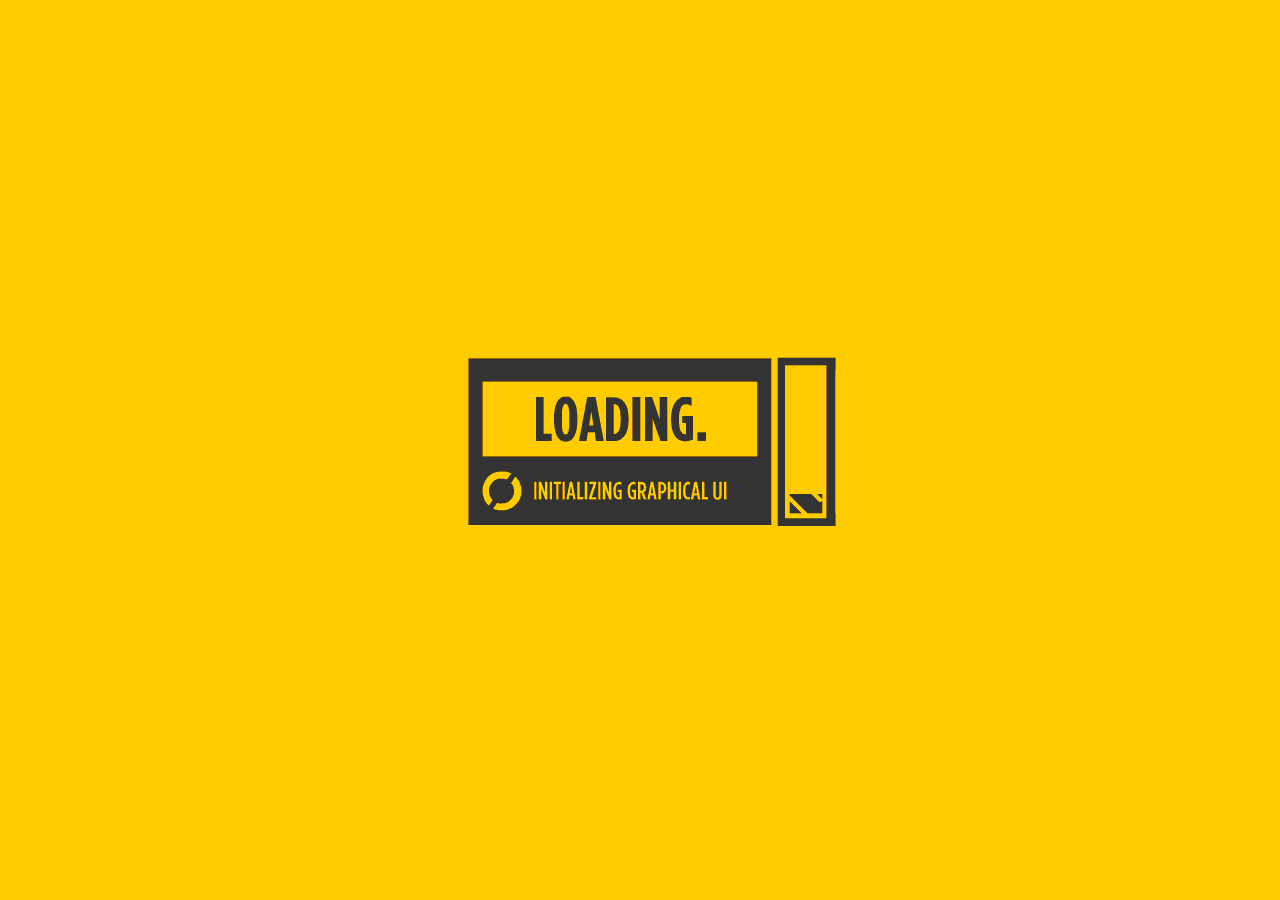
==== index.html @ b1a027e2 "loader added" ====
<!DOCTYPE html>
<html lang="en">

<head>
	<meta charset="utf-8">
	<meta name="viewport" content="width=device-width, initial-scale=1.0">
	<meta property="og:title" content="Home">
	<link rel="stylesheet" href="https://stackpath.bootstrapcdn.com/font-awesome/4.7.0/css/font-awesome.min.css" integrity="sha384-wvfXpqpZZVQGK6TAh5PVlGOfQNHSoD2xbE+QkPxCAFlNEevoEH3Sl0sibVcOQVnN" crossorigin="anonymous">
	 <link rel="stylesheet" href="https://cdnjs.cloudflare.com/ajax/libs/animate.css/4.1.1/animate.min.css">
	 <link rel="stylesheet" href="https://cdnjs.cloudflare.com/ajax/libs/materialize/1.0.0/css/materialize.min.css">

    <link rel="stylesheet" href="style.css" class="">
    <link rel="shortcut icon" href="Images/ULogo%20black.png" type="image/x-icon">

	<title>Umedia-Home</title>

	<!--  -->
<script>
        window.setTimeout(myfunction,4500);
        function myfunction(){
            document.getElementById("loader").style.display="none";
            document.getElementById("whole").style.display="block";
        }
     
    </script>


</head>

<body>
 <div id="loader">
    <img class="centerr" src="Images/loader.gif" alt="">
</div>

<div id="whole">
  
                                                        
                                                            <!--navigation bar-->
                                                            
                                                            
<section>                                                        
  <nav>
    <div class="nav-wrapper">
      <a href="index.html" class="brand-logo "><img src="Images/umediaa%20logo.png" alt="brandlogo"></a>
      <a href="#" data-target="mobile-demo" class="sidenav-trigger"><i class="fa fa-bars fa-2x" aria-hidden="true"></i></a>
      <ul class="right hide-on-med-and-down navcont">
        <li ><a href="index.html">Home </a></li>
        <li ><a href="#about">About Us </a></li>
        <li ><a href="#service">Service </a></li>
        <li ><a href="#contact_us">Contact Us </a></li>
      </ul>
    </div>
  </nav>

  <ul class="sidenav" id="mobile-demo">
        <li> <a href="index.html">Home</a></li>
        <li> <a href="#about">About Us</a></li>
        <li> <a href="#service">Service</a></li>
        <li> <a href="#contact_us">Contact Us</a></li>
  </ul>
  
  
  
  

<div class="container main">
   <div class="imlogo ">
       <img src="Images/ULogo%20black.png" width="200px;" alt="headerlogo" class="animate__animated animate__tada animate__infinite animate__slower">
   </div>
   <div class="maincontant" >
    <h3>Do You Want To Build Your Online Presence?</h3>
    <br>
    <p>
        Welcome to Umediaa. We are determined to make your online <br>presence succesful. Our only question is will be yours?
    </p>
    </div>
    </div>
	

</section>

                                                        <!--end of nevigation and header-->


<br>





                                                            <!--about us section-->
                                                            
                                                            
                                                            

<div class="about" id="about">

<div class="row container center">
       <div class="section center">
           <h1 class="header">About <span style="color: #ffba08;">U</span>s</h1>
</div>
        <div class="col l5 s12 aboutimg">
            <img src="Images/A.png" width="350px" height="300px" alt="aboutusimg">
        </div>
        <div class="col l7 s12 aboutcontant">
        <p >Umediaa defines that We stand by you to flourish your business and you, which evolved into A+ innovative digital experience across various industries. Whose vision is to be the inspiration of imaginative innovation composed for YOU.
</p>
        <br>
            <p>We bring together</p> <br>
            <p><span> <p  style="color: #ffba08; font-size: 2em;" class="animate__animated animate__pulse animate__infinite animate__fast">Strategy, Creativity, Relatable <span style="color: white;">&</span> Innovation</p></span></p>
        </div>
        
    </div>
</div>

                                                            <!--end of about us-->



<br>
<br>
                                
                                                            <!--our service section-->
                                                            
                                                            
                                                            

<h1 style="text-align: center; color: white;" id="service"> <span style="color:#ffba08;">O</span>ur Services</h1>
<p style="text-align: center; color: white; font-size: 1.7em">We will make your brand Famous.</p>
<br>
<div class="row container" >
    
    <div class="col l4 s12 service">
           <div class="title">
            <div class="seriviceicon" style="text-align: center; color: #ffba08;">
          <i class="fa fa-picture-o fa-4x animate__animated animate__pulse animate__infinite animate__slow" aria-hidden="true"></i>
          </div>
           <h5 style="color: white;">Campaign Production</h5>
       </div>
       <div class="ptag">
           <p>As a creative agency, we produce compiled content based on our client's need, whether graphic or writing, even a video that engages all.
</p>
       </div>
        
    </div>
     <div class="col l4 s12 service">
           <div class="title">
           <div class="seriviceicon" style="text-align: center; color: #ffba08;">
          <i class="fa fa-users fa-4x animate__animated animate__pulse animate__infinite animate__slow " aria-hidden="true"></i>
          </div>
           <h5 style="color: white;">Social Media Managment</h5>
       </div>
       <div class="ptag">
           <p>We customize and implement it with an advanced strategy to build a strong brand presence on social media to lead sales and traffic.</p>
       </div>
    
    
    
    </div>
        <div class="col l4 s12 service">
       <div class="title">
         <div class="seriviceicon" style="text-align: center; color: #ffba08;">
          <i class="fa fa-handshake-o fa-4x  animate__animated animate__pulse animate__infinite animate__slow" aria-hidden="true"></i>
          </div>
           <h5 style="color: white;">Influencer  Marketing</h5>
       </div>
        <div class="ptag ">
           <p>We help you connect with the top social media influencers, vloggers, and content creators to engage your target audiences.</p>
       </div>
        
    </div>
   
</div>
   <br>
   <br>
    <div class="row container row2" >
 
       
        <div class="col l6 s12 service lastrow ">
       <div class="title">
           <div class="seriviceicon" style="text-align: center; color: #ffba08;">
          <i class="fa fa-globe fa-4x animate__animated animate__pulse animate__infinite animate__slow " aria-hidden="true"></i>
          </div>
           <h5 style="color: white;">Search Engine Optimization</h5>
       </div>
        <div class="ptag">
           <p>We enhance your visibility and increase organic traffic with Result-Driven SEO techniques.</p>
       </div>
        
    </div>
       
    
     <div class="col l6 s12 service ">
           <div class="title">
            <div class="seriviceicon" style="text-align: center; color: #ffba08;">
          <i class="fa fa-code fa-4x animate__animated animate__pulse animate__infinite animate__slow" aria-hidden="true"></i>
          </div>
           <h5 style="color: white;">Website Development</h5>
       </div>
        <div class="ptag">
           <p>We're a website design and development agency focused on delivering creative and best quality solutions. To get more sights and clicks on your website.</p>
       </div>
        
    </div>
   
    </div>
                                                        <!--    end of our services-->
    
    
    
    
   <br>
   <br>
   <br> 
                                                         <!--    Portfolio     -->

<h1 style="text-align: center; color: white;" id="portid">P<span style="color:#ffba08; ">o</span>rtf<span style="color:#ffba08; ">o</span>li<span style="color:#ffba08; ">o</span></h1>
<div class="portfolio">
 <video src="Images/finalvideo.mp4" autoplay muted loop playsinline class="responsive-video"></video>
 <br>
 <br>
 <div class="buttonvideo">
 <p style="color: #ffba08;">
 <a href="portfolio.html" class="waves-effect waves-light btn-large porbutn"><i class="fa fa-hand-o-right fa-4x " aria-hidden="true"></i> Check More</a>
 </p>
</div>
</div>
   <br>
   <br>
   <br> 

                                                                   
                                                                
                                                                    <!--Our Client-->
                                                                   
    <div class="clients">
       <h1 style="text-align: center; color: white;" id="serviceid"> <span style="color:#ffba08;">O</span>ur Clients</h1>
       <br>
        
       <div class="row container" >
        
         <div class="col l4 s12 clientimg ">
         <img src="Images/GoodDot%20Vegicken%20Green%20Final.png" alt="img">
          
           </div>
           <div class="col l4 s12 clientimg">
         <img src="Images/PNG.png"  alt="img">
          
           </div>
        
        <div class="col l4 s12 clientimg">
         <img src="Images/logo-1.png"  alt="img">
          
           </div>
        
        

        </div> 
        
        <br>
             <div class="row container" >
        
         <div class="col l4 s12 clientimg" id="spotlight">
         <div class="boximg">
         <img src="Images/Spotlight%20with%20Kt%20Logo%20(1).png" alt="img">
          </div>
           </div>
           <div class="col l4 s12 clientimg">
         <img src="Images/Logoc-min.png"  alt="img">
          
           </div>
        
        <div class="col l4 s12 clientimg">
         <img src="Images/Swift_Logo_PNG.png"  alt="img">
          
           </div>
        
        

        </div> 
           
        
    </div>                                                                                                    
          <br>
                                                                  
       <br>                                                         
                                                                   
                                                                   
                                                                   
                                                                    <!--footer-->





<div class="foot" id="contact_us">
   <div class="topic">
       <h1>We <i class="fa fa-heart fa-1x animate__animated animate__pulse animate__infinite animate__faster" aria-hidden="true"></i> to Socialize</h1>
   </div>
   <br>
   <div class="topicon">
       <p><a href="https://www.facebook.com/umediaa.inc" target="_blank"><img src="Images/facebook.png" alt="facebook"></a> <a href="https://www.instagram.com/umediaaofficial/" target="_blank"><img src="Images/instagram.png" alt="insta"></a> <a href="https://twitter.com/mediaa_u" target="_blank"><img src="Images/twitter.png" alt="twitter"></a><br></p><br><br>
       <h5>Call us or drop a message on What's app for join us</h5>
        <h6><a href="tel: +918700910434">8700910434  <i class="fa fa-phone fa-1x" aria-hidden="true"></i></a></h6>
       
   </div>
   
</div>

<div class="blackfoot">
   <br>
    <div class="copy">
        <p>© - 2020 | Umediaa™ <br> All Rights Reserved | Privacy Policy | Terms & Conditions</p>
        <p>Made with <i class="fa fa-bolt fa-1x animate__animated animate__pulse animate__infinite animate__faster" aria-hidden="true" style="color: #ffba08;"></i> by <a href="https://github.com/sahil8700" style="text-decoration: none; color: darkgray;" target="_blank">Bhavuk Sagar</a></p>
    </div>
    <br>
</div>
	
	
	<div class="fixed-action-btn">
  <a class="btn-floating btn-large">
    <i class="fa fa-mobile" aria-hidden="true"></i>
  </a>
  <ul>
    <li><a href="tel: +918700910434" class="btn-floating red"><i class="fa fa-phone" aria-hidden="true"></i></a></li>
    <li><a href="mailto: singhshivangi2992@gmail.com" class="btn-floating blue darken-1" target="_blank"><i class="fa fa-envelope" aria-hidden="true"></i></a></li>
    <li><a href="https://wa.me/+918700910434" class="btn-floating green"><i class="fa fa-whatsapp " aria-hidden="true"></i></a></li>
  </ul>
</div>
	
	
	<script src="https://cdnjs.cloudflare.com/ajax/libs/jquery/3.5.1/jquery.js" integrity="sha512-WNLxfP/8cVYL9sj8Jnp6et0BkubLP31jhTG9vhL/F5uEZmg5wEzKoXp1kJslzPQWwPT1eyMiSxlKCgzHLOTOTQ==" crossorigin="anonymous"></script>
	<script src="sc.js"></script>
	<script src="https://cdnjs.cloudflare.com/ajax/libs/jquery/1.11.3/jquery.min.js"></script>
	<script src="https://cdnjs.cloudflare.com/ajax/libs/twitter-bootstrap/3.3.5/js/bootstrap.min.js"></script>
	    <script src="https://cdnjs.cloudflare.com/ajax/libs/materialize/1.0.0/js/materialize.min.js"></script>
	<script>
      
	</script>
    </div>

</body>

</html>
---- style.css ----
@import url('https://fonts.googleapis.com/css2?family=Roboto+Condensed:wght@300;400&display=swap');
*{
    margin: 0px;
    padding: 0px;
    box-sizing: border-box;
    position: relative;
   font-family:'Roboto Condensed', sans-serif;
    font-size: 0.99em;
}

html{
    scroll-behavior: smooth;
}
body{
    background-color: black;
}
#loader{
    display: block;
    height: 100vh;
    width: 100hh;
    background: #ffcc00;
    overflow: hidden;
}
.centerr{
 position: absolute;
  top: 0;
  bottom: 0;
  left: 0;
  right: 0;
  margin: auto;
}

#whole{
    display: none;
}
nav{
    background: none;
}
.sidenav{
    background: black;
}
.sidenav li a{
    color: white;
}
.right li a{
    color: black;
}
.nav-wrapper a img{
    width: 150px;
    margin-left: 35px;
    margin-top: 10px;
}
.nav-wrapper a i{
    color: black;
}
.navcont{
    margin-right: 40px;
}
section{
    background: url(Images/background-compressed.jpg);
    background-size: cover;
    width: 100%;
    height: 720px;
    overflow: hidden;
}
.main .imlogo img{
    margin-top: 100px;
    margin-bottom: 0px;
    margin-left: auto;
    margin-right: auto;
    display: block;
}
.main h3{
    margin-top: 90px;
    text-align: center;
    font-family: futura;
}
.main p{
    text-align: center;
    font-size: 20px;
}

.main input{
    width: 220px;
    height: 30px;
    border-radius: 10px;
    text-align: center;
    position: absolute;
    right: 50%;
}

.main button{
    background-color: black;
    height: 30px;
    width: 90px;
    border-radius: 10px;
    color: yellow;
     position: absolute;
    right: 42%;
}
.header{
    color: white;
}
.aboutcontant{
    display: inline;
     width: 100%;
    margin-top: 65px;
}
.aboutimg{
    margin-top: 35px;
    
}

.aboutcontant p{
   padding-left: 20px;
    color: white;
    font-size: 1.4em;
    text-align: center;
}
.service .title{
    padding: 10px;
}
.service .title h5{
    
    font-size: 2.0em;
}

.ptag p{
    text-align: center;
    color: white;
    font-size: 1.2em;
}
.pforinf{
    margin-top: 30px;
}
.lastrow{
   margin-top: 20px;
}
.portfolio video{
    opacity: 0.5;
    object-fit: cover;
    width: 100%;

    
}

.clientimg img{
    color: gray;
    padding: 15px;
    margin-left: 40px;
    transition: transform .2s;
    filter: grayscale(100%);
}
.clientimg img:hover{
    transform: scale(1.2);
    overflow: hidden;
    filter:grayscale(0);
    
}

#spotlight{
    margin-top: 30px;
}
.buttonvideo{
    text-align: center;
    
}
.buttonvideo a{
    background: #ffba08;
    color: black;
    border-radius: 10px;
}
.buttonvideo a:hover{
    background-color: darkgoldenrod;
}

#lastone{
    position: relative;
    left: 0;
    right: 0;
    
}

.fixed-action-btn a{
    background: #ffba08;
}

.fixed-action-btn a:hover{
     background: #ffba08;
}

.foot{
    background: url(Images/background-compressed.jpg);
    height: 420px;
}
.topic h1{
    text-align: center;
    padding-top: 50px;
    
}
.topicon p,h5,h6{
    text-align: center;
}
.topicon img{
    width: 90px;
    margin-right: 20px;
}
.topicon h6{
    margin-top: 30px;
}
.topicon h6 a{
    text-decoration: none;
    color: #ffba08;
    background: black;
    padding: 10px 50px;
    border-radius: 10px;
}
.topic i{
    color: red;
}
.topicon p a{
    margin-right: 40px;
}
.copy p {
    color: darkgray;
    text-align: center;
}

@media (max-width: 991px){
    .aboutcontant{
        margin-top: 0;
    }
    
    .topicon p a{
        margin-right: 20px;
    }
    .clientimg img{
    
    margin-left: 290px;
    
}
    #spotlight{
        margin-top: 0;
    }
    
    .pforinf{
    margin-top: 0px;
}
}

@media (max-width: 887px){
    .cont{
        width: 100%;
        flex-flow: column;
        align-items: center;
    }
    
    .cont .card{
        width: 400px;
    }
    
    .topicon p a{
        margin-right: 10px;
    }
    
        .clientimg img{
    
    margin-left: 220px;
    
}
}

@media (max-width: 887px){
    
    .cont .card{
        max-width: 300px;
    }
    
}
@media (max-width: 792px){
    
    .centerr{
        width: 500px;
    }
    
}
@media (max-width: 631px){
    .main .imlogo img{
        height: 180px;
        width: 150px;
        margin-top: 50px;
    }
    .main h3{
    margin-top: 40px;
    }
    .topicon img{
        width: 70px;
    }
    .topicon p a{
        margin-right: 5px;
    }
    .clientimg img{
    
    margin-left: 120px;
    
    }
    section{
        height: 700px;
    }
    
}

@media (max-width: 480px){
 .clientimg img{
    
    margin-left: 90px;
    
}
     .centerr{
        width: 400px;
    }
}
@media (max-width: 425px){
    .foot{
        height: 480px;
    }
    
    }

@media (max-width: 418px){
 .clientimg img{
    
    margin-left: 70px;
    
}

@media (max-width: 392px){
    .aboutimg img{
        width: 300px;
        height: 300px;
    }
     .main .imlogo img{
        height: 140px;
        width: 150px;
        margin-top: 40px;
    }
    .topicon img{
        width: 60px;
    }
     .clientimg img{
    
    margin-left: 60px;
    
}
     .centerr{
        width: 300px;
    }
}

@media (max-width: 330px){
    
    .main .imlogo img{
        height: 120px;
        width: 130px;
        margin-top: 30px;
    }
    .aboutimg img{
        width: 250px;
        height: 250px;
    }
    
    .clientimg img{
    
    margin-left: 10px;
    
}
}
@media (max-width: 337px){
    .topicon img{
        width: 60px;
    }
    .topicon p a{
        margin-right: 2px;
    }
        .clientimg img{
    
    margin-left: 30px;
    
}
}
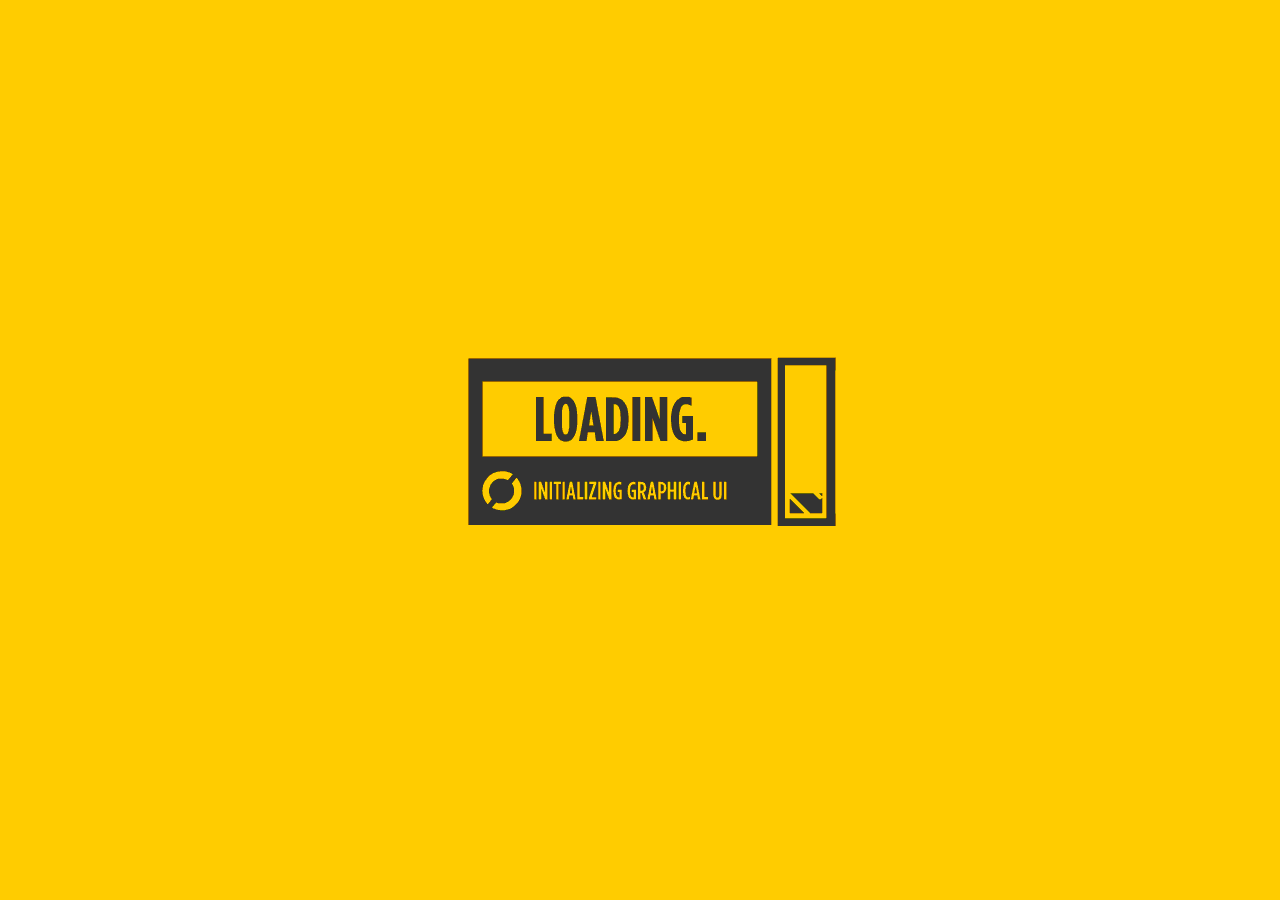
==== commit af0d0387: "image added" ====
--- a/index.html
+++ b/index.html
@@ -105,7 +105,6 @@
         <div class="col l7 s12 aboutcontant">
         <p >Umediaa defines that We stand by you to flourish your business and you, which evolved into A+ innovative digital experience across various industries. Whose vision is to be the inspiration of imaginative innovation composed for YOU.
 </p>
-        <br>
             <p>We bring together</p> <br>
             <p><span> <p  style="color: #ffba08; font-size: 2em;" class="animate__animated animate__pulse animate__infinite animate__fast">Strategy, Creativity, Relatable <span style="color: white;">&</span> Innovation</p></span></p>
         </div>
--- a/style.css
+++ b/style.css
@@ -238,6 +238,7 @@
     .clientimg img{
     
     margin-left: 290px;
+        filter:grayscale(0);
     
 }
     #spotlight{
@@ -266,7 +267,7 @@
     
         .clientimg img{
     
-    margin-left: 220px;
+    margin-left: 210px;
     
 }
 }
@@ -302,7 +303,7 @@
     }
     .clientimg img{
     
-    margin-left: 120px;
+    margin-left: 110px;
     
     }
     section{
@@ -325,13 +326,17 @@
     .foot{
         height: 480px;
     }
-    
+     .clientimg img{
+    
+    margin-left: 75px;
+    
+}
     }
 
 @media (max-width: 418px){
  .clientimg img{
     
-    margin-left: 70px;
+    margin-left: 60px;
     
 }
 
@@ -350,7 +355,7 @@
     }
      .clientimg img{
     
-    margin-left: 60px;
+    margin-left: 45px;
     
 }
      .centerr{
@@ -372,7 +377,7 @@
     
     .clientimg img{
     
-    margin-left: 10px;
+    margin-left: 5px;
     
 }
 }
@@ -385,7 +390,7 @@
     }
         .clientimg img{
     
-    margin-left: 30px;
+    margin-left: 20px;
     
 }
 }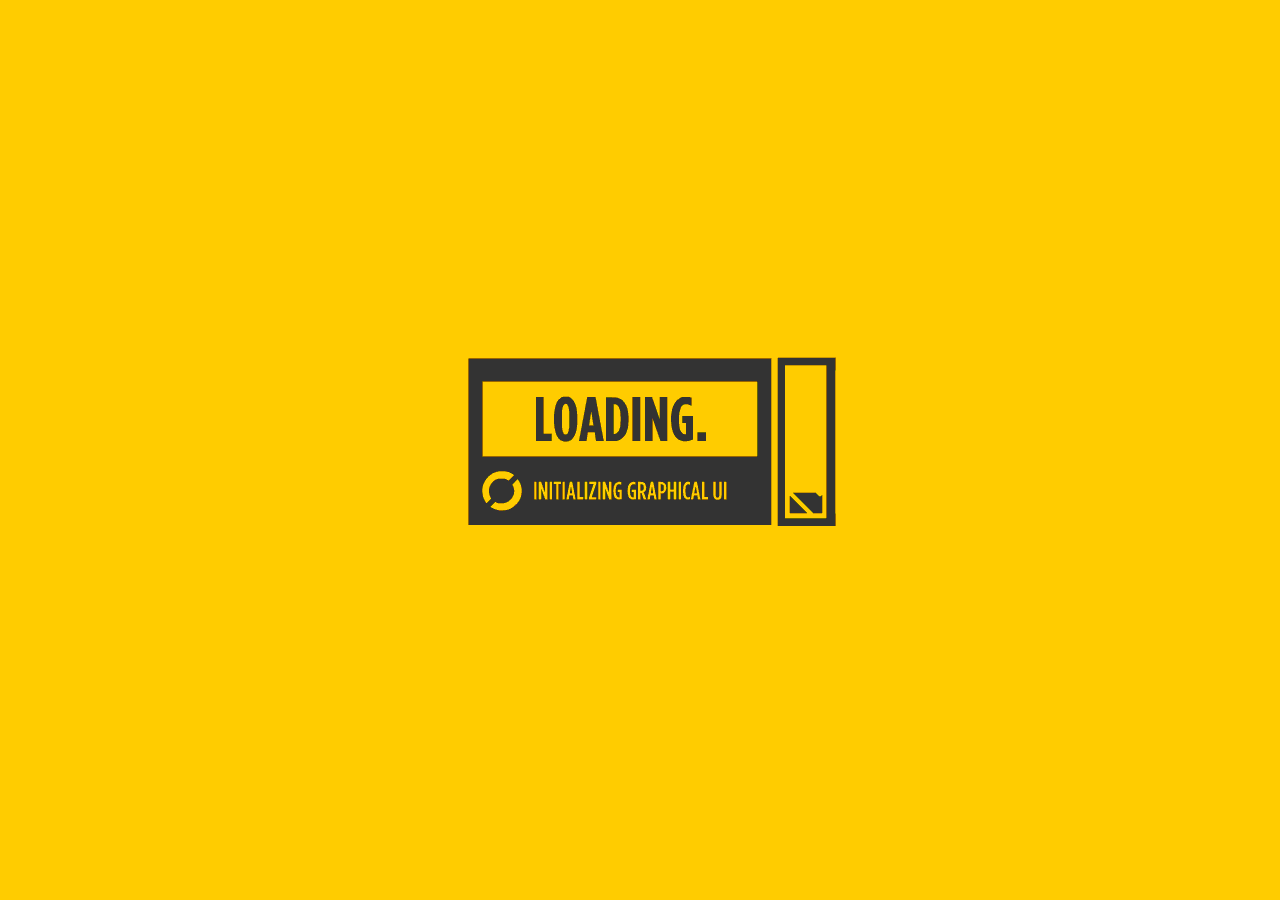
==== commit 1fc2ece6: "file added" ====
--- a/index.html
+++ b/index.html
@@ -16,7 +16,6 @@
 
 	<!--  -->
 <script>
-        window.setTimeout(myfunction,4500);
         function myfunction(){
             document.getElementById("loader").style.display="none";
             document.getElementById("whole").style.display="block";
@@ -334,7 +333,7 @@
 	<script src="https://cdnjs.cloudflare.com/ajax/libs/twitter-bootstrap/3.3.5/js/bootstrap.min.js"></script>
 	    <script src="https://cdnjs.cloudflare.com/ajax/libs/materialize/1.0.0/js/materialize.min.js"></script>
 	<script>
-      
+      window.setTimeout(myfunction,4000);
 	</script>
     </div>
 
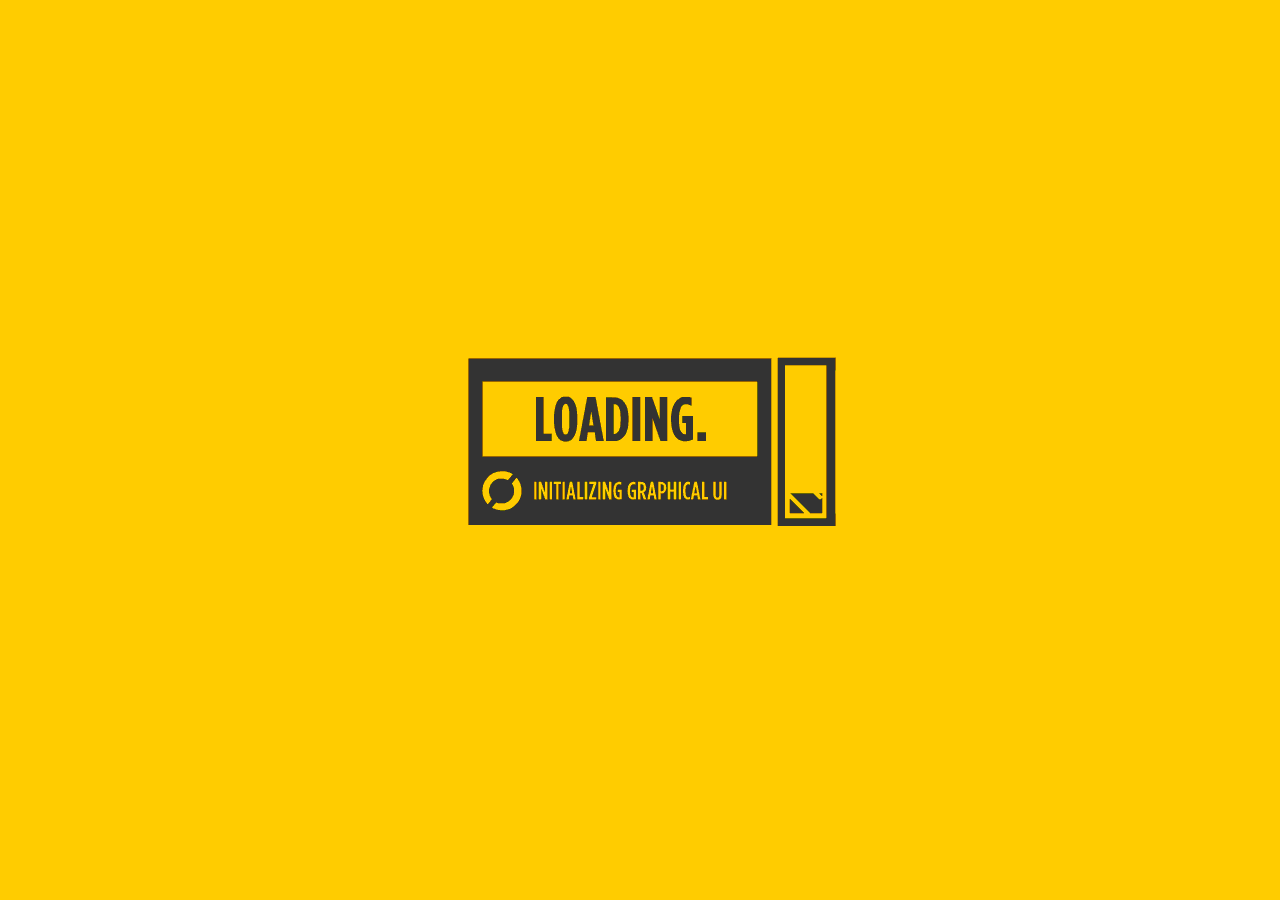
==== commit ef9e1b09: "meta tag added" ====
--- a/index.html
+++ b/index.html
@@ -3,6 +3,9 @@
 
 <head>
 	<meta charset="utf-8">
+<meta name="description" content="Make your online Presence with us.
+ We will help you to grow you business.">
+  <meta name="keywords" content="Digital Marketing, SEO, Ads, Website development">
 	<meta name="viewport" content="width=device-width, initial-scale=1.0">
 	<meta property="og:title" content="Home">
 	<link rel="stylesheet" href="https://stackpath.bootstrapcdn.com/font-awesome/4.7.0/css/font-awesome.min.css" integrity="sha384-wvfXpqpZZVQGK6TAh5PVlGOfQNHSoD2xbE+QkPxCAFlNEevoEH3Sl0sibVcOQVnN" crossorigin="anonymous">
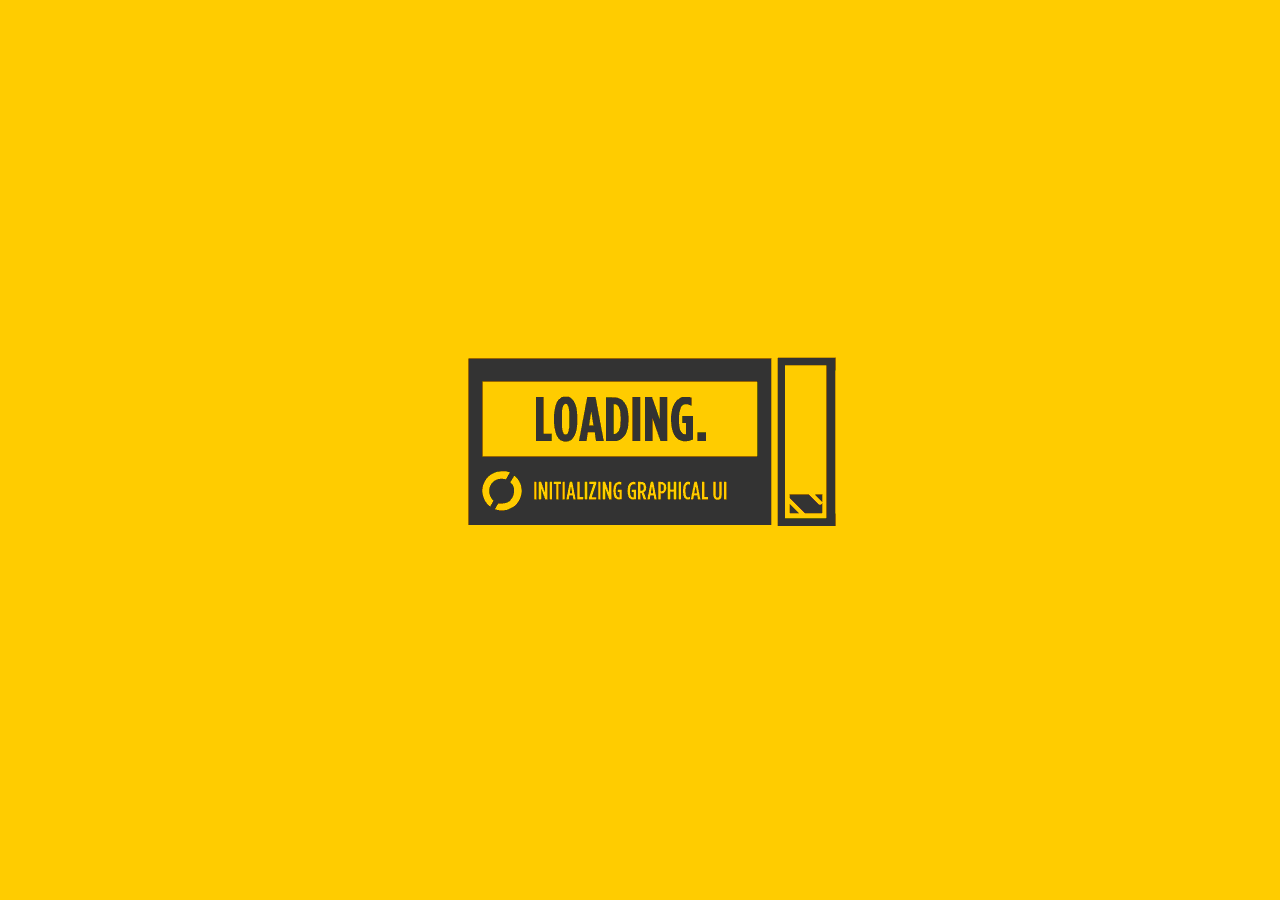
==== commit b2706e31: "convert imgs" ====
--- a/index.html
+++ b/index.html
@@ -43,7 +43,7 @@
 <section>                                                        
   <nav>
     <div class="nav-wrapper">
-      <a href="index.html" class="brand-logo "><img src="Images/umediaa%20logo.png" alt="brandlogo"></a>
+      <a href="index.html" class="brand-logo "><img src="Images/umediaa%20logo.webp" alt="brandlogo"></a>
       <a href="#" data-target="mobile-demo" class="sidenav-trigger"><i class="fa fa-bars fa-2x" aria-hidden="true"></i></a>
       <ul class="right hide-on-med-and-down navcont">
         <li ><a href="index.html">Home </a></li>
@@ -67,7 +67,7 @@
 
 <div class="container main">
    <div class="imlogo ">
-       <img src="Images/ULogo%20black.png" width="200px;" alt="headerlogo" class="animate__animated animate__tada animate__infinite animate__slower">
+       <img src="Images/ULogo%20black.webp" width="200px;" alt="headerlogo" class="animate__animated animate__tada animate__infinite animate__slower">
    </div>
    <div class="maincontant" >
     <h3>Do You Want To Build Your Online Presence?</h3>
@@ -102,7 +102,7 @@
            <h1 class="header">About <span style="color: #ffba08;">U</span>s</h1>
 </div>
         <div class="col l5 s12 aboutimg">
-            <img src="Images/A.png" width="350px" height="300px" alt="aboutusimg">
+            <img src="Images/A.webp" width="350px" height="300px" alt="aboutusimg">
         </div>
         <div class="col l7 s12 aboutcontant">
         <p >Umediaa defines that We stand by you to flourish your business and you, which evolved into A+ innovative digital experience across various industries. Whose vision is to be the inspiration of imaginative innovation composed for YOU.
@@ -241,16 +241,16 @@
        <div class="row container" >
         
          <div class="col l4 s12 clientimg ">
-         <img src="Images/GoodDot%20Vegicken%20Green%20Final.png" alt="img">
+         <img src="Images/GoodDot%20Vegicken%20Green%20Final.webp" alt="img">
           
            </div>
            <div class="col l4 s12 clientimg">
-         <img src="Images/PNG.png"  alt="img">
+         <img src="Images/PNG.webp"  alt="img">
           
            </div>
         
         <div class="col l4 s12 clientimg">
-         <img src="Images/logo-1.png"  alt="img">
+         <img src="Images/logo-1.webp"  alt="img">
           
            </div>
         
@@ -263,16 +263,16 @@
         
          <div class="col l4 s12 clientimg" id="spotlight">
          <div class="boximg">
-         <img src="Images/Spotlight%20with%20Kt%20Logo%20(1).png" alt="img">
+         <img src="Images/Spotlight%20with%20Kt%20Logo%20(1).webp" alt="img">
           </div>
            </div>
            <div class="col l4 s12 clientimg">
-         <img src="Images/Logoc-min.png"  alt="img">
+         <img src="Images/Logoc-min.webp"  alt="img">
           
            </div>
         
         <div class="col l4 s12 clientimg">
-         <img src="Images/Swift_Logo_PNG.png"  alt="img">
+         <img src="Images/Swift_Logo_PNG.webp"  alt="img">
           
            </div>
         
@@ -300,7 +300,7 @@
    </div>
    <br>
    <div class="topicon">
-       <p><a href="https://www.facebook.com/umediaa.inc" target="_blank"><img src="Images/facebook.png" alt="facebook"></a> <a href="https://www.instagram.com/umediaaofficial/" target="_blank"><img src="Images/instagram.png" alt="insta"></a> <a href="https://twitter.com/mediaa_u" target="_blank"><img src="Images/twitter.png" alt="twitter"></a><br></p><br><br>
+       <p><a href="https://www.facebook.com/umediaa.inc" target="_blank"><img src="Images/facebook.webp" alt="facebook"></a> <a href="https://www.instagram.com/umediaaofficial/" target="_blank"><img src="Images/instagram.webp" alt="insta"></a> <a href="https://twitter.com/mediaa_u" target="_blank"><img src="Images/twitter.webp" alt="twitter"></a><br></p><br><br>
        <h5>Call us or drop a message on What's app for join us</h5>
         <h6><a href="tel: +918700910434">8700910434  <i class="fa fa-phone fa-1x" aria-hidden="true"></i></a></h6>
        
--- a/style.css
+++ b/style.css
@@ -206,6 +206,9 @@
     width: 90px;
     margin-right: 20px;
 }
+.topicon img:hover{
+    filter: brightness(0.5);
+}
 .topicon h6{
     margin-top: 30px;
 }
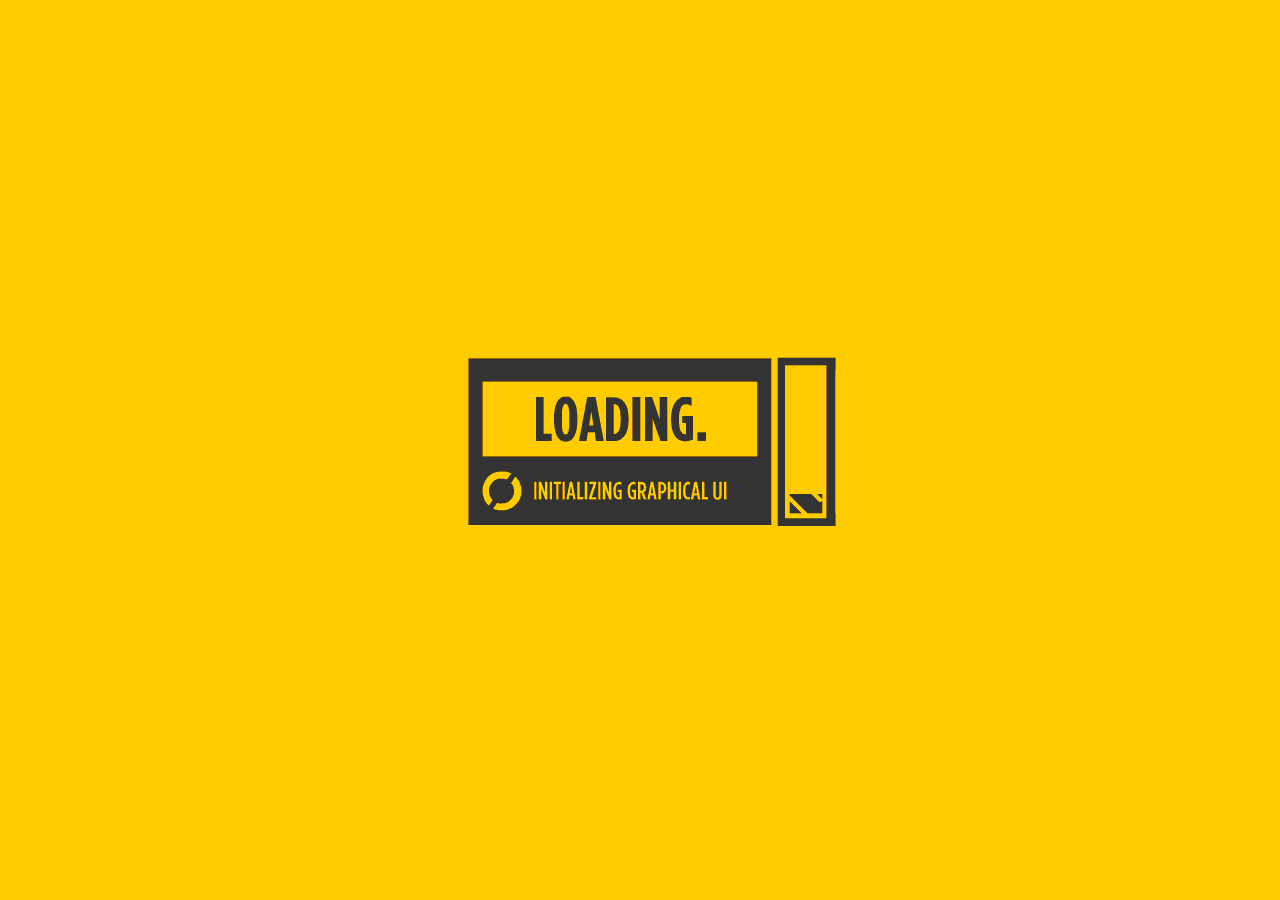
==== commit ed596708: "Update index.html" ====
--- a/index.html
+++ b/index.html
@@ -301,7 +301,7 @@
    <br>
    <div class="topicon">
        <p><a href="https://www.facebook.com/umediaa.inc" target="_blank"><img src="Images/facebook.webp" alt="facebook"></a> <a href="https://www.instagram.com/umediaaofficial/" target="_blank"><img src="Images/instagram.webp" alt="insta"></a> <a href="https://twitter.com/mediaa_u" target="_blank"><img src="Images/twitter.webp" alt="twitter"></a><br></p><br><br>
-       <h5>Call us or drop a message on What's app for join us</h5>
+       <h5>Call or drop a message on What's app for join us</h5>
         <h6><a href="tel: +918700910434">8700910434  <i class="fa fa-phone fa-1x" aria-hidden="true"></i></a></h6>
        
    </div>
@@ -342,4 +342,4 @@
 
 </body>
 
-</html>+</html>
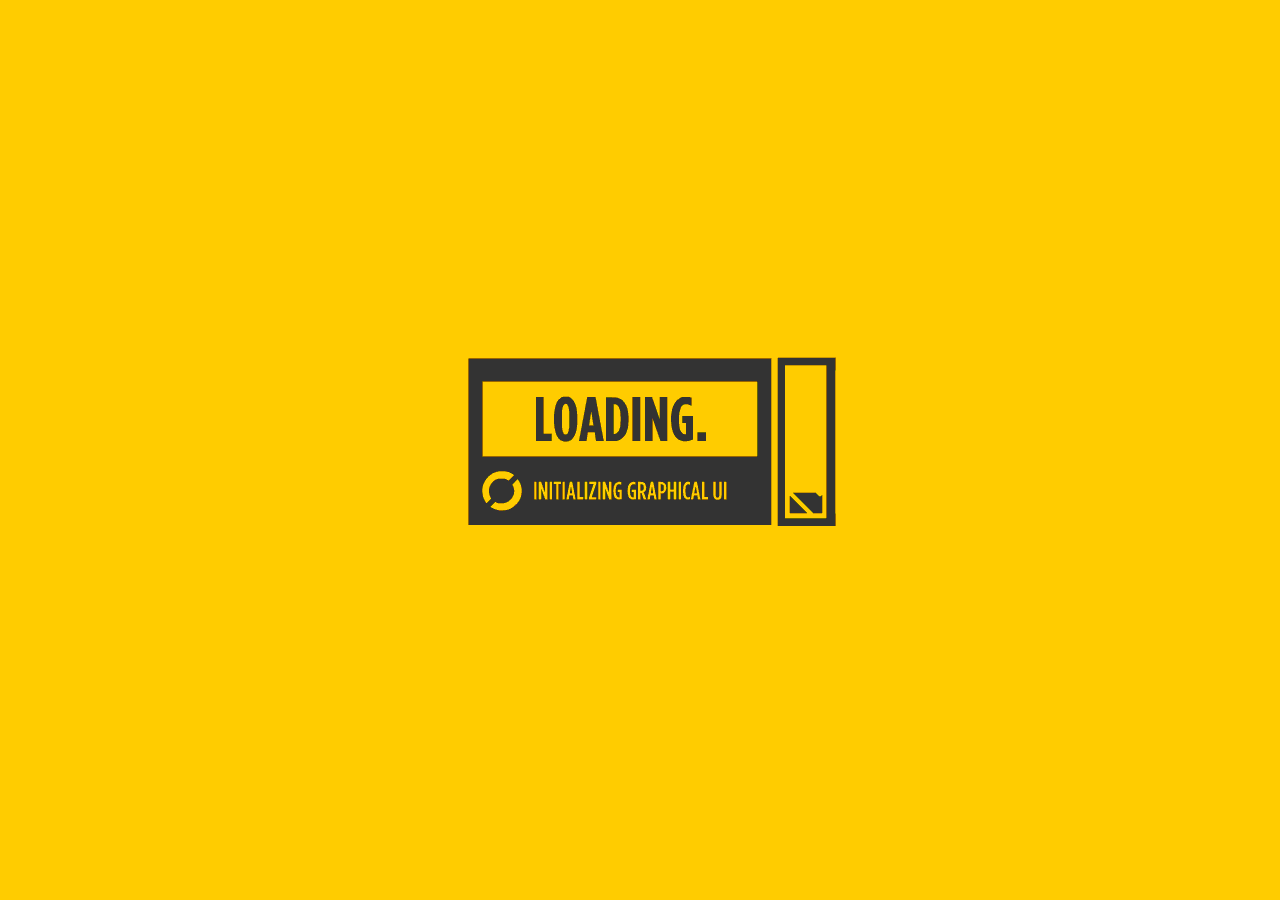
==== commit cd55dbbc: "Update index.html" ====
--- a/index.html
+++ b/index.html
@@ -13,7 +13,7 @@
 	 <link rel="stylesheet" href="https://cdnjs.cloudflare.com/ajax/libs/materialize/1.0.0/css/materialize.min.css">
 
     <link rel="stylesheet" href="style.css" class="">
-    <link rel="shortcut icon" href="Images/ULogo%20black.png" type="image/x-icon">
+    <link rel="shortcut icon" href="Images/ULogo%20black.webp" type="image/x-icon">
 
 	<title>Umedia-Home</title>
 
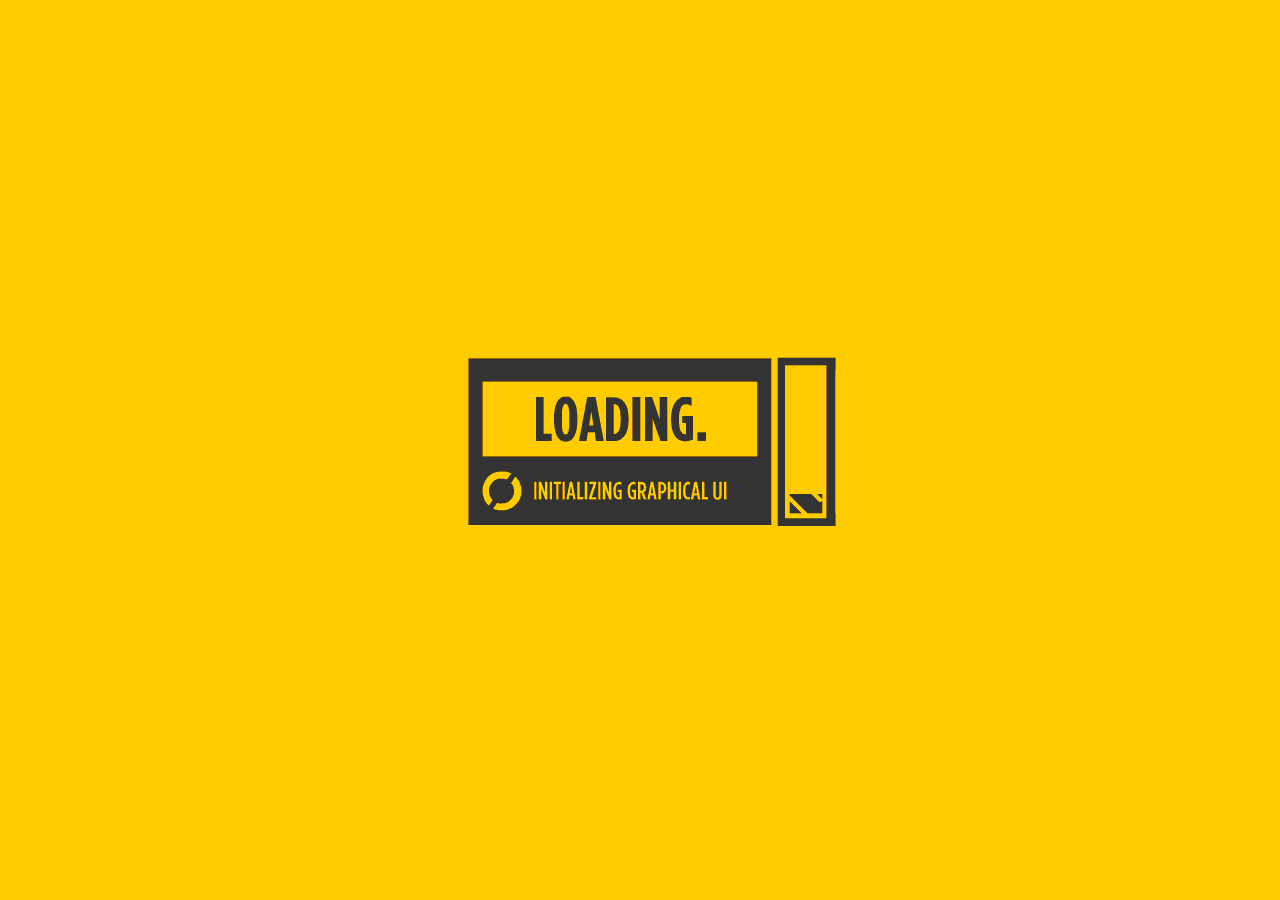
==== commit 6af6963a: "side_nav solved" ====
--- a/index.html
+++ b/index.html
@@ -54,7 +54,7 @@
     </div>
   </nav>
 
-  <ul class="sidenav" id="mobile-demo">
+  <ul class="sidenav sidenav-close" id="mobile-demo">
         <li> <a href="index.html">Home</a></li>
         <li> <a href="#about">About Us</a></li>
         <li> <a href="#service">Service</a></li>
